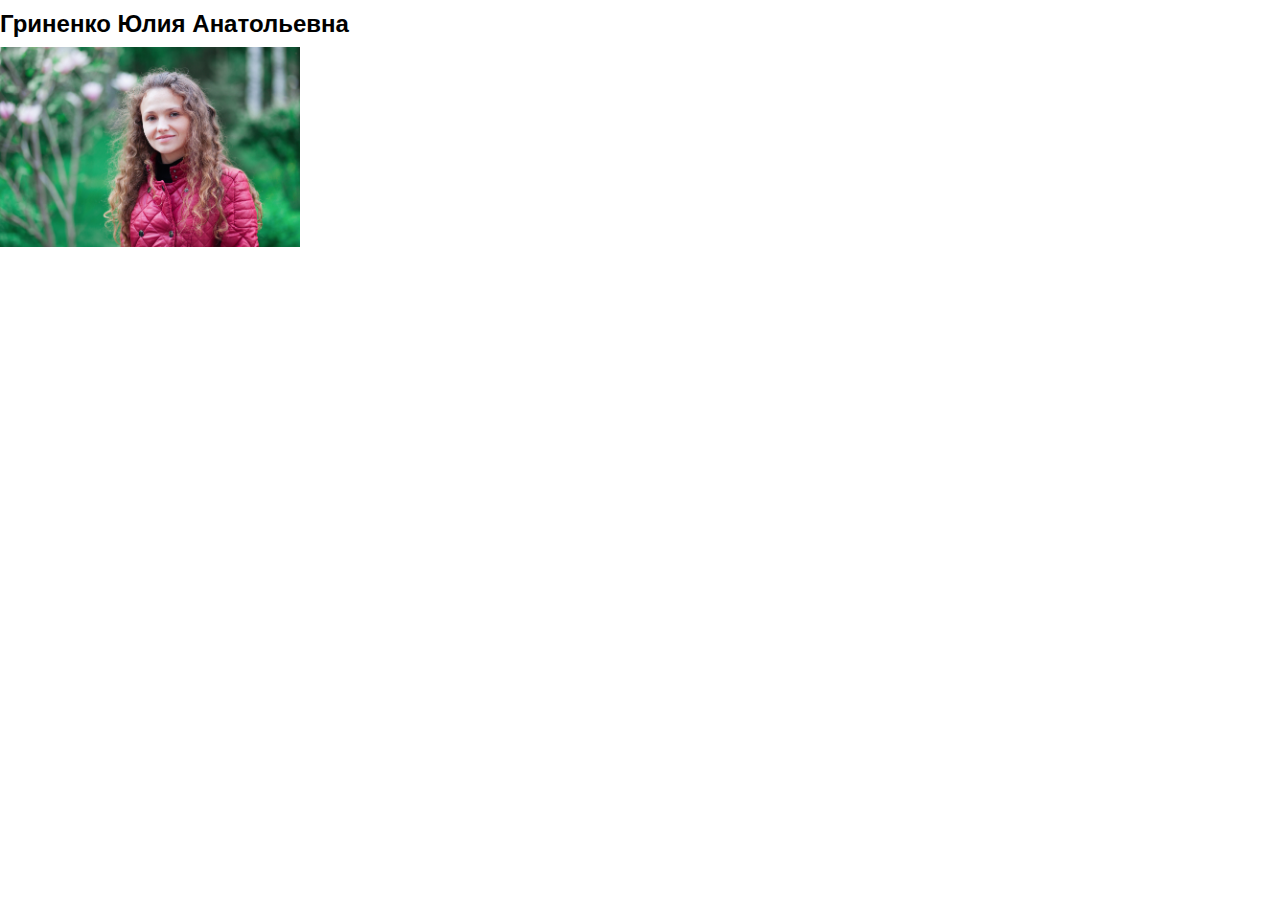
==== index.html @ c8649e91 "added project layout" ====
<!DOCTYPE html>
<html lang="en">
<head>
	<meta charset="utf-8">
	<title>homework1</title>
	<link media="all" rel="stylesheet" href="css/all.css">
</head>
	<body>
	<div class="wrapper">
	<h1>Гриненко Юлия Анатольевна</h1>
	<img src="images/123.jpg" width="300">
	
	</div>
</body>
</div>
</html>
---- css/all.css ----
html {
	box-sizing: border-box;
}
*, *:before, *:after {
	box-sizing: inherit;
}

* {max-height: 1000000px;}
body{
	margin:0;
	font:12px/15px Arial, Helvetica, sans-serif;
	color:#000;
	-webkit-text-size-adjust:100%;
	-ms-text-size-adjust: none;
}
img{
	border-style:none;
	vertical-align:top;
}
a{
	color:#000;
	text-decoration:underline;
}
a:hover{text-decoration:none;}
a:active {background-color: transparent;}
input, textarea, select{
	font:100% Arial, Helvetica, sans-serif;
	vertical-align:middle;
	color:#1e1b1b;
}
header, footer, article, section, hgroup, nav, figure, aside { display: block; }
figure {
	margin:0;
	padding:0;
}
form, fieldset{
	margin:0;
	padding:0;
	border-style:none;
}
input[type=submit],
input[type=text],
input[type=password],
input[type=file],
textarea{-webkit-appearance:none;}
textarea,
input[type=submit],
input[type=text]{-webkit-border-radius:0;}
input[type=image],
button{
	padding:0;
	border:none;
}
input[type="submit"]::-moz-focus-inner{border:0}
input[type="submit"]{cursor:pointer;}

#header{
	background:#fff;
}
.header-holder{
	background: #8ac6d0;
	margin:0 auto;
	width:700;
	padding:27px 0 29px;
}
.logo{
	margin: 0 0 0 24px;
}
#main{
	background:#fff;
    overflow: hidden;

}
.main-holder{
	margin: 0 auto;
	width: 700px;
	position: relative;
	z-index: 0;
}
.sidebar{
	padding: 40px 0 0 23px;
	float: left;
	width: 173px;
}
.sidebar:before{
	content: " ";
	height: 100%;
	width: 173px;
	background:#c9e4ca;
	position: absolute;
	z-index:-1;
	top:0;
	left:0;
}
.sidebar li{
	list-style-type:none;
	margin-bottom: 15px;
}
.sidebar li:first-child{
	text-decoration:underline;
}
.sidebar a{
	text-decoration:none;
}
.content{
	overflow: hidden;
	padding: 40px 45px 44px 50px;
	width: 527px;
}
.content h1{
	color:#444b6e;
	margin-bottom: 30px;
}
.content p{
	margin-bottom: 30px;
}
#footer{
	background:#fff;
	clear: both;
}
.footer-holder{
	background: url(../images/footbg.png) repeat-x;
	margin: 0 auto;
	width: 700px;
	padding: 39px 40px 45px 50px;
}
.footer-holder ul {
	text-align:center;
}
.footer-holder li{
	display:inline-block;
	list-style-type:none;
}
.footer-holder li:first-child{
	text-decoration:underline;
}
.footer-holder a{
	margin-left: 18px;
	text-decoration:none;
}
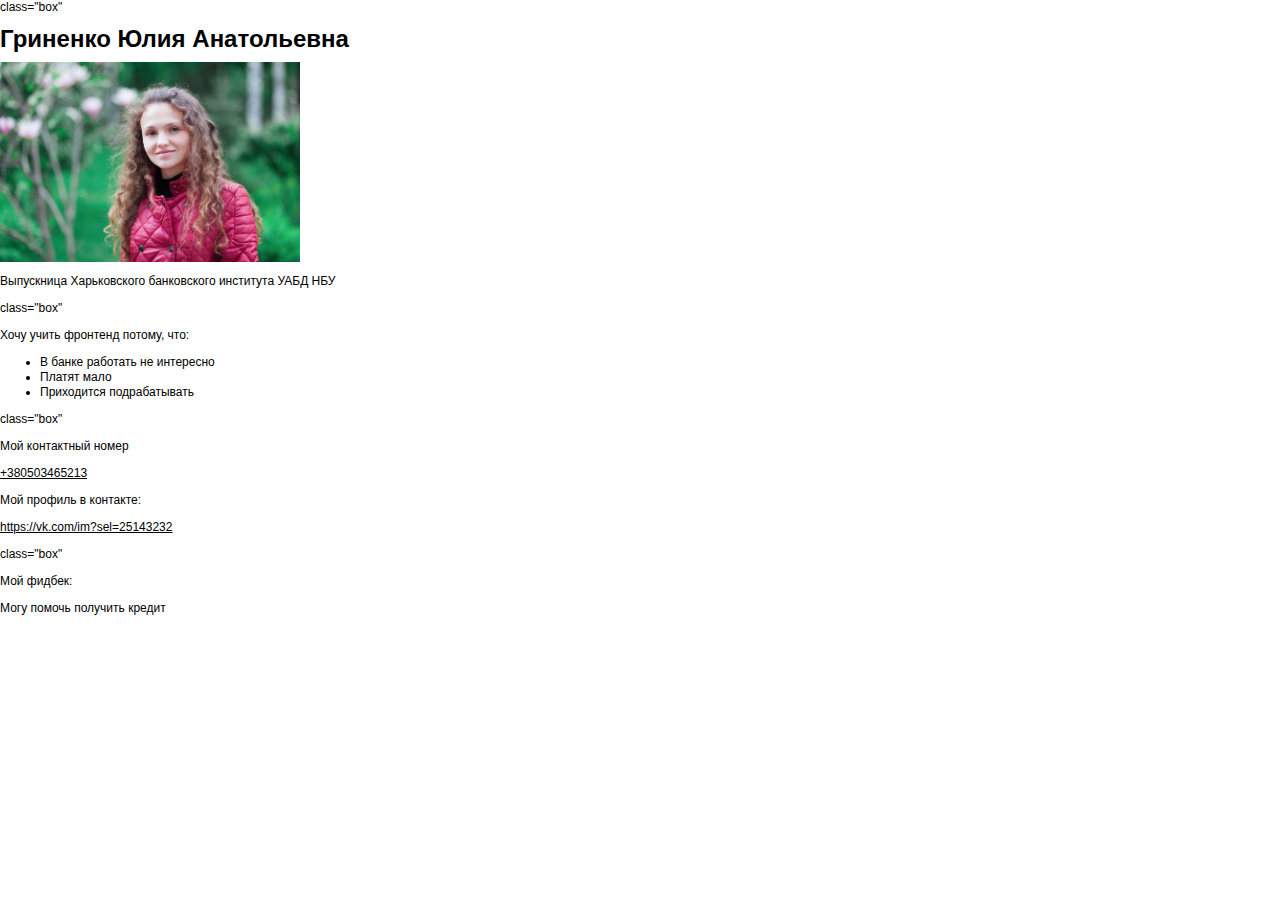
==== commit a474d2b0: "add class box" ====
--- a/index.html
+++ b/index.html
@@ -7,9 +7,35 @@
 </head>
 	<body>
 	<div class="wrapper">
+	<div>class="box"
 	<h1>Гриненко Юлия Анатольевна</h1>
 	<img src="images/123.jpg" width="300">
+	<p>Выпускница Харьковского банковского института УАБД НБУ</p>
+     </div>
+	<div>class="box"
+	<p>Хочу учить фронтенд потому, что:</p>
+	<ul>
+	<li>В банке работать не интересно</li>
+	<li>Платят мало</li>
+	<li>Приходится подрабатывать</li>
+	</ul>
+	</div>
+
+	<div>class="box"
+	<p>Мой контактный номер</p>
+	<p><a href="tel:+380503465213">+380503465213</a></p>
+	<p>Мой профиль в контакте:</p>
+	<p><a href="https://vk.com/im?sel=25143232">https://vk.com/im?sel=25143232</a></p>
+
+	</div>
+
+	<div>class="box"
+	<p>Мой фидбек:</p>
+	<p>Могу помочь получить кредит</p>
 	
+	</div>
+
+	</div>
 	</div>
 </body>
 </div>
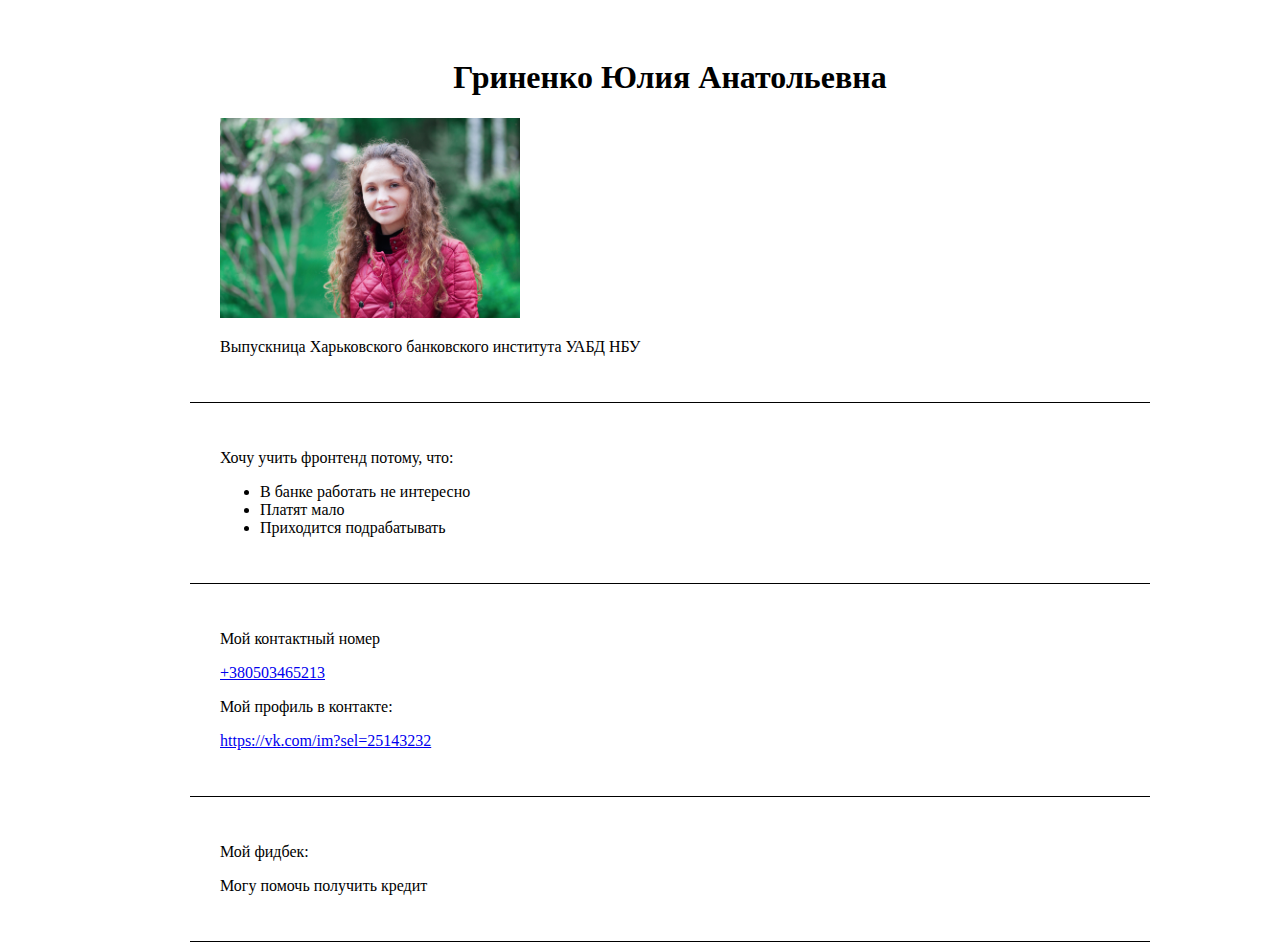
==== commit be00b7a7: "made change" ====
--- a/index.html
+++ b/index.html
@@ -7,12 +7,12 @@
 </head>
 	<body>
 	<div class="wrapper">
-	<div>class="box"
+	<div class="box">
 	<h1>Гриненко Юлия Анатольевна</h1>
 	<img src="images/123.jpg" width="300">
 	<p>Выпускница Харьковского банковского института УАБД НБУ</p>
      </div>
-	<div>class="box"
+	<div class="box">
 	<p>Хочу учить фронтенд потому, что:</p>
 	<ul>
 	<li>В банке работать не интересно</li>
@@ -21,7 +21,7 @@
 	</ul>
 	</div>
 
-	<div>class="box"
+	<div class="box">
 	<p>Мой контактный номер</p>
 	<p><a href="tel:+380503465213">+380503465213</a></p>
 	<p>Мой профиль в контакте:</p>
@@ -29,14 +29,14 @@
 
 	</div>
 
-	<div>class="box"
+	<div class="box">
 	<p>Мой фидбек:</p>
 	<p>Могу помочь получить кредит</p>
 	
 	</div>
 
 	</div>
-	</div>
+
 </body>
 </div>
 </html>
--- a/css/all.css
+++ b/css/all.css
@@ -1,140 +1,22 @@
-html {
-	box-sizing: border-box;
+.body {
+	background: #ccc;
 }
-*, *:before, *:after {
-	box-sizing: inherit;
+.wrapper{
+	width: 900px;
+	margin: 0 auto;
+	background: #fff;
 }
-
-* {max-height: 1000000px;}
-body{
-	margin:0;
-	font:12px/15px Arial, Helvetica, sans-serif;
-	color:#000;
-	-webkit-text-size-adjust:100%;
-	-ms-text-size-adjust: none;
+h1 {
+	text-align: center;
 }
-img{
-	border-style:none;
-	vertical-align:top;
+img {
+	width: 300px;
+	margin: 0 auto;
+	displayblock: center;
+	
 }
-a{
-	color:#000;
-	text-decoration:underline;
+.box {
+    border-bottom: 1px solid #000;
+	padding: 30px;
+	width: 900px 
 }
-a:hover{text-decoration:none;}
-a:active {background-color: transparent;}
-input, textarea, select{
-	font:100% Arial, Helvetica, sans-serif;
-	vertical-align:middle;
-	color:#1e1b1b;
-}
-header, footer, article, section, hgroup, nav, figure, aside { display: block; }
-figure {
-	margin:0;
-	padding:0;
-}
-form, fieldset{
-	margin:0;
-	padding:0;
-	border-style:none;
-}
-input[type=submit],
-input[type=text],
-input[type=password],
-input[type=file],
-textarea{-webkit-appearance:none;}
-textarea,
-input[type=submit],
-input[type=text]{-webkit-border-radius:0;}
-input[type=image],
-button{
-	padding:0;
-	border:none;
-}
-input[type="submit"]::-moz-focus-inner{border:0}
-input[type="submit"]{cursor:pointer;}
-
-#header{
-	background:#fff;
-}
-.header-holder{
-	background: #8ac6d0;
-	margin:0 auto;
-	width:700;
-	padding:27px 0 29px;
-}
-.logo{
-	margin: 0 0 0 24px;
-}
-#main{
-	background:#fff;
-    overflow: hidden;
-
-}
-.main-holder{
-	margin: 0 auto;
-	width: 700px;
-	position: relative;
-	z-index: 0;
-}
-.sidebar{
-	padding: 40px 0 0 23px;
-	float: left;
-	width: 173px;
-}
-.sidebar:before{
-	content: " ";
-	height: 100%;
-	width: 173px;
-	background:#c9e4ca;
-	position: absolute;
-	z-index:-1;
-	top:0;
-	left:0;
-}
-.sidebar li{
-	list-style-type:none;
-	margin-bottom: 15px;
-}
-.sidebar li:first-child{
-	text-decoration:underline;
-}
-.sidebar a{
-	text-decoration:none;
-}
-.content{
-	overflow: hidden;
-	padding: 40px 45px 44px 50px;
-	width: 527px;
-}
-.content h1{
-	color:#444b6e;
-	margin-bottom: 30px;
-}
-.content p{
-	margin-bottom: 30px;
-}
-#footer{
-	background:#fff;
-	clear: both;
-}
-.footer-holder{
-	background: url(../images/footbg.png) repeat-x;
-	margin: 0 auto;
-	width: 700px;
-	padding: 39px 40px 45px 50px;
-}
-.footer-holder ul {
-	text-align:center;
-}
-.footer-holder li{
-	display:inline-block;
-	list-style-type:none;
-}
-.footer-holder li:first-child{
-	text-decoration:underline;
-}
-.footer-holder a{
-	margin-left: 18px;
-	text-decoration:none;
-}
